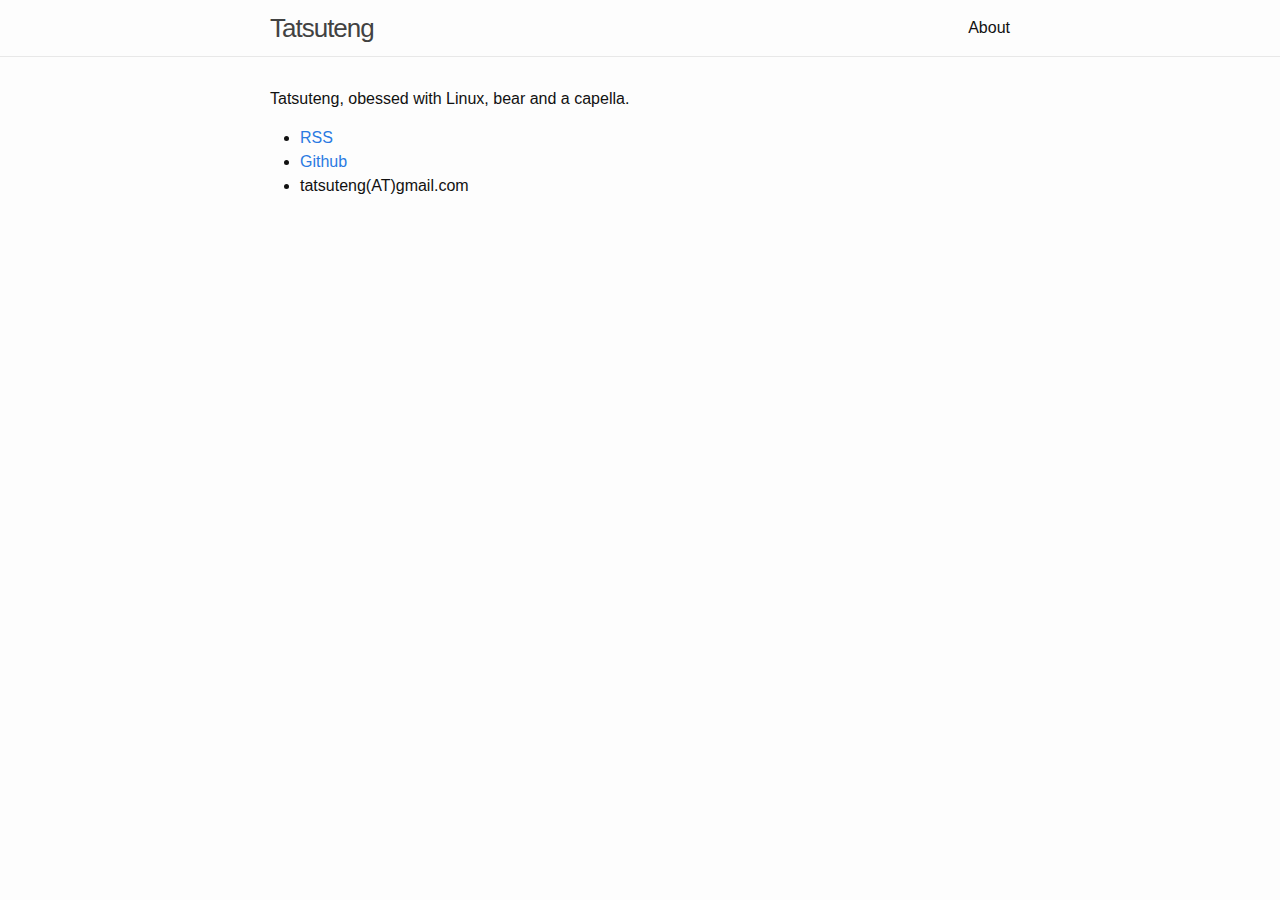
==== about/index.html @ c72cd9b2 "init" ====
<!DOCTYPE html>
<html>

  <head>
  <meta charset="utf-8">
  <meta http-equiv="X-UA-Compatible" content="IE=edge">
  <meta name="viewport" content="width=device-width, initial-scale=1">

  <title>About</title>
  <meta name="description" content="">

  <link rel="stylesheet" href="/css/main.css">
  <link rel="canonical" href="/about/">
  <link rel="alternate" type="application/rss+xml" title="Tatsuteng" href="/feed.xml">
</head>


  <body>

    <header class="site-header">

  <div class="wrapper">

    <a class="site-title" href="/">Tatsuteng</a>

    <nav class="site-nav">
      <a href="#" class="menu-icon">
        <svg viewBox="0 0 18 15">
          <path fill="#424242" d="M18,1.484c0,0.82-0.665,1.484-1.484,1.484H1.484C0.665,2.969,0,2.304,0,1.484l0,0C0,0.665,0.665,0,1.484,0 h15.031C17.335,0,18,0.665,18,1.484L18,1.484z"/>
          <path fill="#424242" d="M18,7.516C18,8.335,17.335,9,16.516,9H1.484C0.665,9,0,8.335,0,7.516l0,0c0-0.82,0.665-1.484,1.484-1.484 h15.031C17.335,6.031,18,6.696,18,7.516L18,7.516z"/>
          <path fill="#424242" d="M18,13.516C18,14.335,17.335,15,16.516,15H1.484C0.665,15,0,14.335,0,13.516l0,0 c0-0.82,0.665-1.484,1.484-1.484h15.031C17.335,12.031,18,12.696,18,13.516L18,13.516z"/>
        </svg>
      </a>

      <div class="trigger">
        
          
          <a class="page-link" href="/about/">About</a>
          
        
          
        
          
        
          
        
      </div>
    </nav>

  </div>

</header>


    <div class="page-content">
      <div class="wrapper">
        <article class="post">

  <div class="post-content">
    <p>Tatsuteng, obessed with Linux, bear and a capella.</p>

<ul>
  <li><a href="/feed.xml">RSS</a></li>
  <li><a href="https://github.com/tatsuteng/">Github</a></li>
  <li>tatsuteng(AT)gmail.com</li>
</ul>

  </div>

</article>

      </div>
    </div>

  </body>

</html>
---- css/main.css ----
/**
 * Reset some basic elements
 */
body, h1, h2, h3, h4, h5, h6,
p, blockquote, pre, hr,
dl, dd, ol, ul, figure {
  margin: 0;
  padding: 0; }

/**
 * Basic styling
 */
body {
  font: 400 16px/1.5 "Helvetica Neue", Helvetica, Arial, sans-serif;
  color: #111;
  background-color: #fdfdfd;
  -webkit-text-size-adjust: 100%;
  -webkit-font-feature-settings: "kern" 1;
  -moz-font-feature-settings: "kern" 1;
  -o-font-feature-settings: "kern" 1;
  font-feature-settings: "kern" 1;
  font-kerning: normal; }

/**
 * Set `margin-bottom` to maintain vertical rhythm
 */
h1, h2, h3, h4, h5, h6,
p, blockquote, pre,
ul, ol, dl, figure,
.highlight {
  margin-bottom: 15px; }

/**
 * Images
 */
img {
  max-width: 100%;
  vertical-align: middle; }

/**
 * Figures
 */
figure > img {
  display: block; }

figcaption {
  font-size: 14px; }

/**
 * Lists
 */
ul, ol {
  margin-left: 30px; }

li > ul,
li > ol {
  margin-bottom: 0; }

/**
 * Headings
 */
h1, h2, h3, h4, h5, h6 {
  font-weight: 400; }

/**
 * Links
 */
a {
  color: #2a7ae2;
  text-decoration: none; }
  a:visited {
    color: #1756a9; }
  a:hover {
    color: #111;
    text-decoration: underline; }

/**
 * Blockquotes
 */
blockquote {
  color: #828282;
  border-left: 4px solid #e8e8e8;
  padding-left: 15px;
  font-size: 18px;
  letter-spacing: -1px;
  font-style: italic; }
  blockquote > :last-child {
    margin-bottom: 0; }

/**
 * Code formatting
 */
pre,
code {
  font-size: 15px;
  border: 1px solid #e8e8e8;
  border-radius: 3px;
  background-color: #eef; }

code {
  padding: 1px 5px; }

pre {
  padding: 8px 12px;
  overflow-x: auto; }
  pre > code {
    border: 0;
    padding-right: 0;
    padding-left: 0; }

/**
 * Wrapper
 */
.wrapper {
  max-width: -webkit-calc(800px - (30px * 2));
  max-width: calc(800px - (30px * 2));
  margin-right: auto;
  margin-left: auto;
  padding-right: 30px;
  padding-left: 30px; }
  @media screen and (max-width: 800px) {
    .wrapper {
      max-width: -webkit-calc(800px - (30px));
      max-width: calc(800px - (30px));
      padding-right: 15px;
      padding-left: 15px; } }

/**
 * Clearfix
 */
.wrapper:after, .footer-col-wrapper:after {
  content: "";
  display: table;
  clear: both; }

/**
 * Icons
 */
.icon > svg {
  display: inline-block;
  width: 16px;
  height: 16px;
  vertical-align: middle; }
  .icon > svg path {
    fill: #828282; }

/**
 * Site header
 */
.site-header {
  border-bottom: 1px solid #e8e8e8;
  min-height: 56px;
  position: relative; }

.site-title {
  font-size: 26px;
  font-weight: 300;
  line-height: 56px;
  letter-spacing: -1px;
  margin-bottom: 0;
  float: left; }
  .site-title, .site-title:visited {
    color: #424242; }

.site-nav {
  float: right;
  line-height: 56px; }
  .site-nav .menu-icon {
    display: none; }
  .site-nav .page-link {
    color: #111;
    line-height: 1.5; }
    .site-nav .page-link:not(:last-child) {
      margin-right: 20px; }
  @media screen and (max-width: 600px) {
    .site-nav {
      position: absolute;
      top: 9px;
      right: 15px;
      background-color: #fdfdfd;
      border: 1px solid #e8e8e8;
      border-radius: 5px;
      text-align: right; }
      .site-nav .menu-icon {
        display: block;
        float: right;
        width: 36px;
        height: 26px;
        line-height: 0;
        padding-top: 10px;
        text-align: center; }
        .site-nav .menu-icon > svg {
          width: 18px;
          height: 15px; }
          .site-nav .menu-icon > svg path {
            fill: #424242; }
      .site-nav .trigger {
        clear: both;
        display: none; }
      .site-nav:hover .trigger {
        display: block;
        padding-bottom: 5px; }
      .site-nav .page-link {
        display: block;
        padding: 5px 10px;
        margin-left: 20px; }
        .site-nav .page-link:not(:last-child) {
          margin-right: 0; } }

/**
 * Site footer
 */
.site-footer {
  border-top: 1px solid #e8e8e8;
  padding: 30px 0; }

.footer-heading {
  font-size: 18px;
  margin-bottom: 15px; }

.contact-list,
.social-media-list {
  list-style: none;
  margin-left: 0; }

.footer-col-wrapper {
  font-size: 15px;
  color: #828282;
  margin-left: -15px; }

.footer-col {
  float: left;
  margin-bottom: 15px;
  padding-left: 15px; }

.footer-col-1 {
  width: -webkit-calc(35% - (30px / 2));
  width: calc(35% - (30px / 2)); }

.footer-col-2 {
  width: -webkit-calc(20% - (30px / 2));
  width: calc(20% - (30px / 2)); }

.footer-col-3 {
  width: -webkit-calc(45% - (30px / 2));
  width: calc(45% - (30px / 2)); }

@media screen and (max-width: 800px) {
  .footer-col-1,
  .footer-col-2 {
    width: -webkit-calc(50% - (30px / 2));
    width: calc(50% - (30px / 2)); }

  .footer-col-3 {
    width: -webkit-calc(100% - (30px / 2));
    width: calc(100% - (30px / 2)); } }
@media screen and (max-width: 600px) {
  .footer-col {
    float: none;
    width: -webkit-calc(100% - (30px / 2));
    width: calc(100% - (30px / 2)); } }
/**
 * Page content
 */
.page-content {
  padding: 30px 0; }

.page-heading {
  font-size: 20px; }

.post-list {
  margin-left: 0;
  list-style: none; }
  .post-list > li {
    margin-bottom: 30px; }

.post-meta {
  font-size: 14px;
  color: #828282; }

.post-link {
  display: block;
  font-size: 24px; }

/**
 * Posts
 */
.post-header {
  margin-bottom: 30px; }

.post-title {
  font-size: 42px;
  letter-spacing: -1px;
  line-height: 1; }
  @media screen and (max-width: 800px) {
    .post-title {
      font-size: 36px; } }

.post-content {
  margin-bottom: 30px; }
  .post-content h2 {
    font-size: 32px; }
    @media screen and (max-width: 800px) {
      .post-content h2 {
        font-size: 28px; } }
  .post-content h3 {
    font-size: 26px; }
    @media screen and (max-width: 800px) {
      .post-content h3 {
        font-size: 22px; } }
  .post-content h4 {
    font-size: 20px; }
    @media screen and (max-width: 800px) {
      .post-content h4 {
        font-size: 18px; } }

/**
 * Syntax highlighting styles
 */
.highlight {
  background: #fff; }
  .highlighter-rouge .highlight {
    background: #eef; }
  .highlight .c {
    color: #998;
    font-style: italic; }
  .highlight .err {
    color: #a61717;
    background-color: #e3d2d2; }
  .highlight .k {
    font-weight: bold; }
  .highlight .o {
    font-weight: bold; }
  .highlight .cm {
    color: #998;
    font-style: italic; }
  .highlight .cp {
    color: #999;
    font-weight: bold; }
  .highlight .c1 {
    color: #998;
    font-style: italic; }
  .highlight .cs {
    color: #999;
    font-weight: bold;
    font-style: italic; }
  .highlight .gd {
    color: #000;
    background-color: #fdd; }
  .highlight .gd .x {
    color: #000;
    background-color: #faa; }
  .highlight .ge {
    font-style: italic; }
  .highlight .gr {
    color: #a00; }
  .highlight .gh {
    color: #999; }
  .highlight .gi {
    color: #000;
    background-color: #dfd; }
  .highlight .gi .x {
    color: #000;
    background-color: #afa; }
  .highlight .go {
    color: #888; }
  .highlight .gp {
    color: #555; }
  .highlight .gs {
    font-weight: bold; }
  .highlight .gu {
    color: #aaa; }
  .highlight .gt {
    color: #a00; }
  .highlight .kc {
    font-weight: bold; }
  .highlight .kd {
    font-weight: bold; }
  .highlight .kp {
    font-weight: bold; }
  .highlight .kr {
    font-weight: bold; }
  .highlight .kt {
    color: #458;
    font-weight: bold; }
  .highlight .m {
    color: #099; }
  .highlight .s {
    color: #d14; }
  .highlight .na {
    color: #008080; }
  .highlight .nb {
    color: #0086B3; }
  .highlight .nc {
    color: #458;
    font-weight: bold; }
  .highlight .no {
    color: #008080; }
  .highlight .ni {
    color: #800080; }
  .highlight .ne {
    color: #900;
    font-weight: bold; }
  .highlight .nf {
    color: #900;
    font-weight: bold; }
  .highlight .nn {
    color: #555; }
  .highlight .nt {
    color: #000080; }
  .highlight .nv {
    color: #008080; }
  .highlight .ow {
    font-weight: bold; }
  .highlight .w {
    color: #bbb; }
  .highlight .mf {
    color: #099; }
  .highlight .mh {
    color: #099; }
  .highlight .mi {
    color: #099; }
  .highlight .mo {
    color: #099; }
  .highlight .sb {
    color: #d14; }
  .highlight .sc {
    color: #d14; }
  .highlight .sd {
    color: #d14; }
  .highlight .s2 {
    color: #d14; }
  .highlight .se {
    color: #d14; }
  .highlight .sh {
    color: #d14; }
  .highlight .si {
    color: #d14; }
  .highlight .sx {
    color: #d14; }
  .highlight .sr {
    color: #009926; }
  .highlight .s1 {
    color: #d14; }
  .highlight .ss {
    color: #990073; }
  .highlight .bp {
    color: #999; }
  .highlight .vc {
    color: #008080; }
  .highlight .vg {
    color: #008080; }
  .highlight .vi {
    color: #008080; }
  .highlight .il {
    color: #099; }
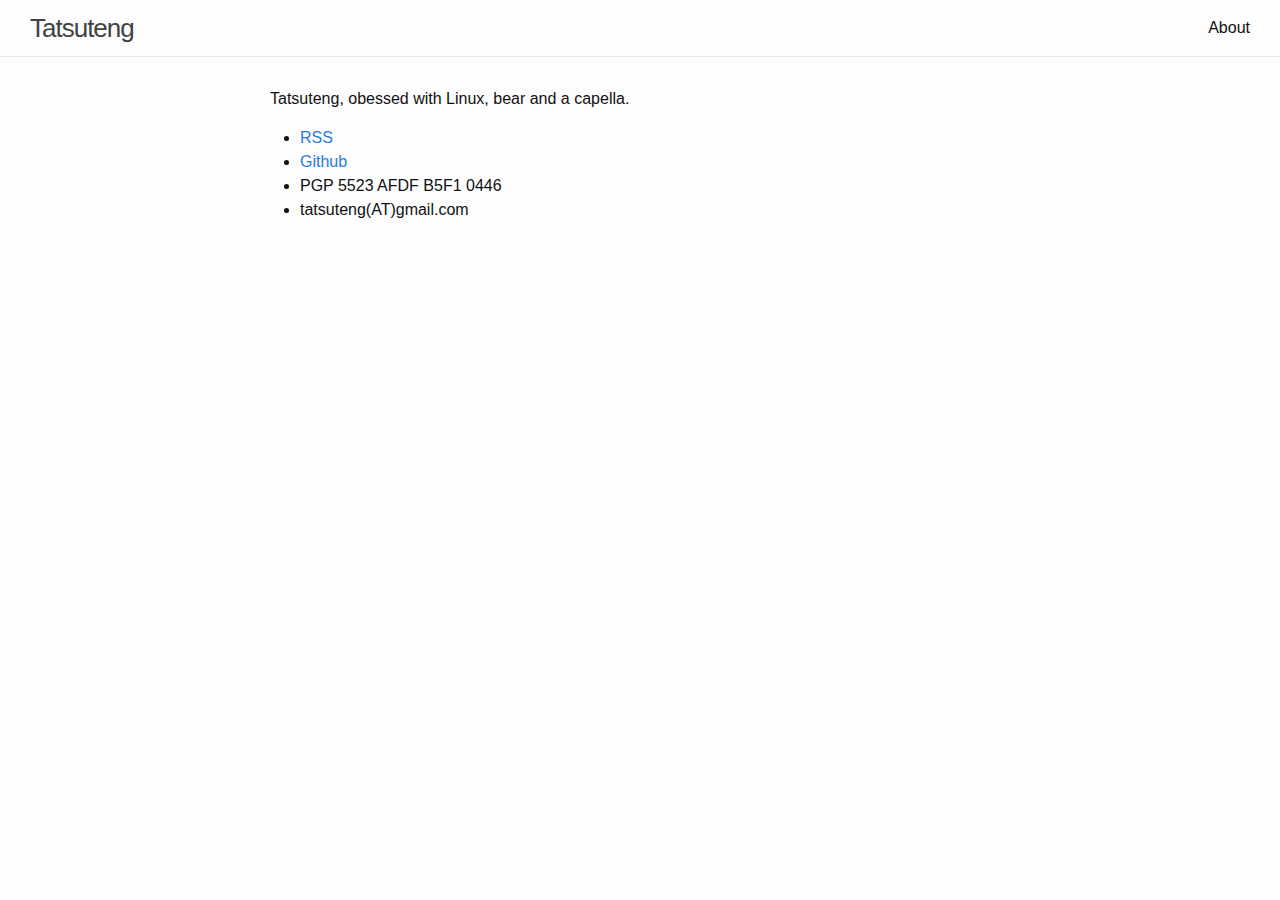
==== commit 6a580729: "add PGP, adjust headbear" ====
--- a/about/index.html
+++ b/about/index.html
@@ -62,6 +62,7 @@
 <ul>
   <li><a href="/feed.xml">RSS</a></li>
   <li><a href="https://github.com/tatsuteng/">Github</a></li>
+  <li>PGP 5523 AFDF B5F1 0446</li>
   <li>tatsuteng(AT)gmail.com</li>
 </ul>
 
--- a/css/main.css
+++ b/css/main.css
@@ -112,8 +112,6 @@
  * Wrapper
  */
 .wrapper {
-  max-width: -webkit-calc(800px - (30px * 2));
-  max-width: calc(800px - (30px * 2));
   margin-right: auto;
   margin-left: auto;
   padding-right: 30px;
@@ -124,6 +122,10 @@
       max-width: calc(800px - (30px));
       padding-right: 15px;
       padding-left: 15px; } }
+
+.page-content .wrapper {
+  max-width: -webkit-calc(800px - (30px * 2));
+  max-width: calc(800px - (30px * 2)); }
 
 /**
  * Clearfix
